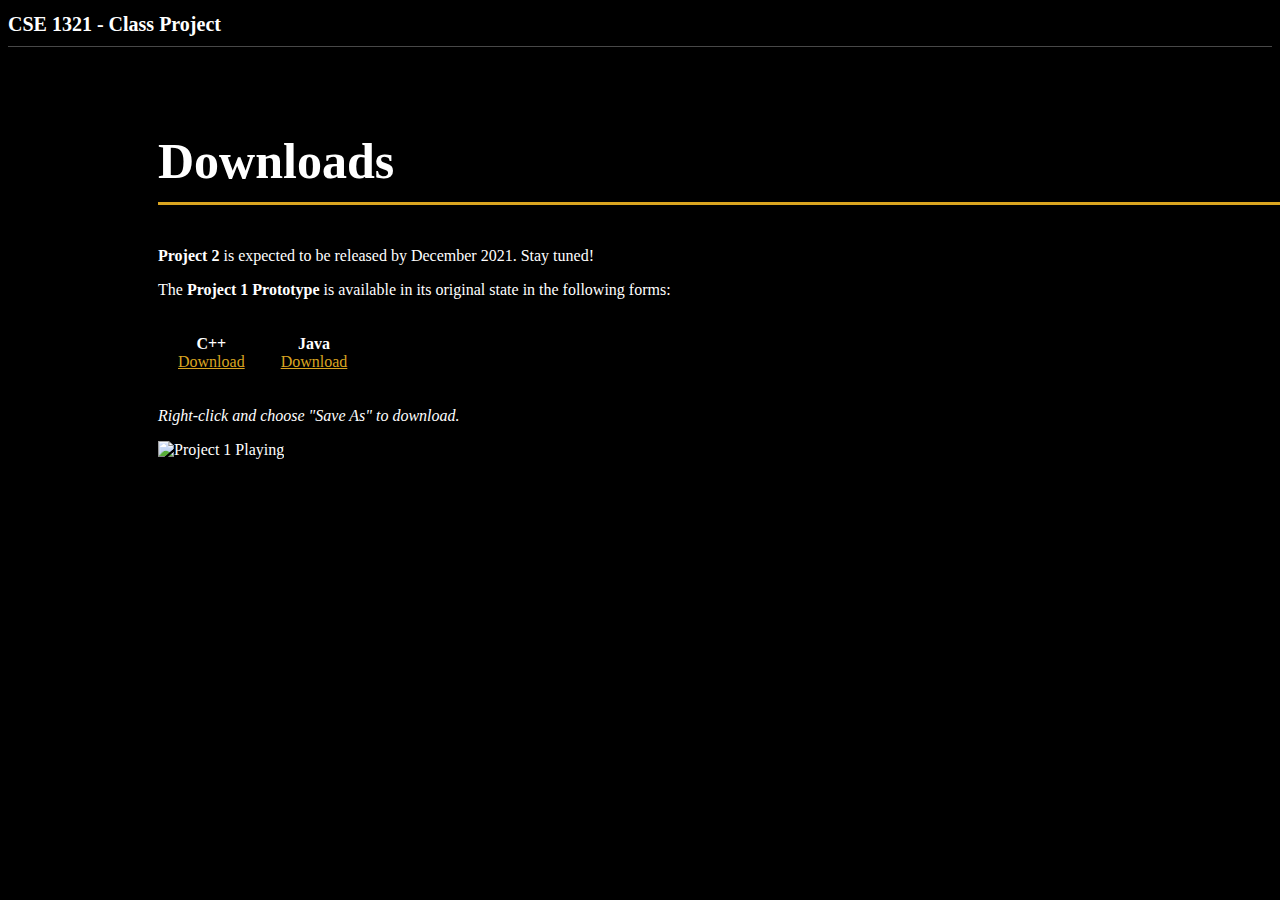
==== downloads.html @ 45a74f89 "Update downloads.html" ====
<!doctype html>
<html lang="en">
  <head>
    <meta charset="utf-8">
    <title>KSU CSE 1321 Honors - Project 2</title>
	<style>
		.table {
			border: 1px solid black;
		}
		.td {
			border: 1px solid black; 
			padding: 1em; 
			text-align:center;
		}
		.color {
			background-color: black;
			color: white;
		}
		.nav {
			border-bottom: 1.5px solid #484848;
			height: 33px;
			font-size: 20px;
		}
		.size {
			border-bottom: 3px solid #daa520;
			height: 70px;
			font-size: 50px;
		}
		div {
			width: 1150px;
			padding-left: 150px;
			margin-top: 85px;
		}
		a.one:link {color:goldenrod;}
		a.one:visited {color:darkgoldenrod;}
		a.one:hover {color:gold;}
	</style>
  </head>
  
  <body class="color">
    <h1 class="nav">CSE 1321 - Class Project</h1>
	<div>
		<h2 class="size">Downloads</h2>
    
		<p>
			<b>Project 2</b> is expected to be released by December 2021. Stay tuned!
		</p>
    
		<p>
			The <b>Project 1 Prototype</b> is available in its original state in the following forms:
		</p>
    
		<!-- This is how you make tables on a website -->
		<table class="table">
			<tr> <!-- This makes a new row -->
    
				<td class="td"> <!-- This makes a new cell within the row -->
					<b>C++</b>
					<br>
					<a class="one" href="https://github.com/SWEInstructor/CSE1321-Project2/raw/website/files/ClassProject1.cpp">Download</a> <!-- This is a link. The href attribute contains the URL you go to -->
				</td>
				<td class="td"> <!-- This makes a new cell within the row -->
					<b>Java</b>
					<br>
					<a class="one" href="https://github.com/SWEInstructor/CSE1321-Project2/raw/website/files/ClassProject1.java">Download</a>
				</td>
			</tr>
		</table>
		
		<p><i>Right-click and choose "Save As" to download.</i></p>
		
		<img src="https://raw.githubusercontent.com/SWEInstructor/CSE1321-Project2/website/img/game-played.png" alt="Project 1 Playing"> 
    </div>

  </body> 
</html>
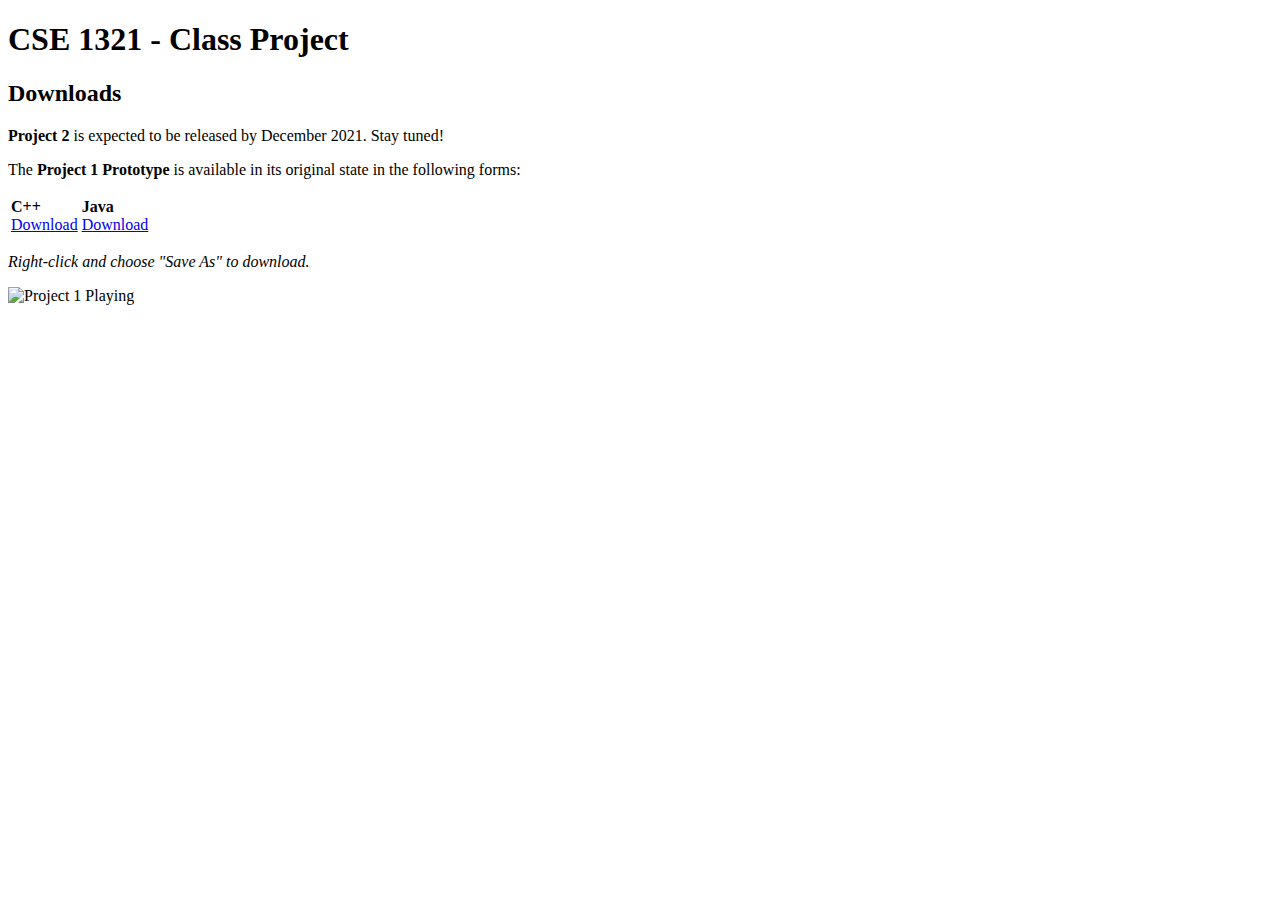
==== commit 6bf5f2f7: "Update downloads.html" ====
--- a/downloads.html
+++ b/downloads.html
@@ -3,38 +3,7 @@
   <head>
     <meta charset="utf-8">
     <title>KSU CSE 1321 Honors - Project 2</title>
-	<style>
-		.table {
-			border: 1px solid black;
-		}
-		.td {
-			border: 1px solid black; 
-			padding: 1em; 
-			text-align:center;
-		}
-		.color {
-			background-color: black;
-			color: white;
-		}
-		.nav {
-			border-bottom: 1.5px solid #484848;
-			height: 33px;
-			font-size: 20px;
-		}
-		.size {
-			border-bottom: 3px solid #daa520;
-			height: 70px;
-			font-size: 50px;
-		}
-		div {
-			width: 1150px;
-			padding-left: 150px;
-			margin-top: 85px;
-		}
-		a.one:link {color:goldenrod;}
-		a.one:visited {color:darkgoldenrod;}
-		a.one:hover {color:gold;}
-	</style>
+    <link rel="stylesheet" href="style.css">
   </head>
   
   <body class="color">
@@ -69,7 +38,7 @@
 		
 		<p><i>Right-click and choose "Save As" to download.</i></p>
 		
-		<img src="https://raw.githubusercontent.com/SWEInstructor/CSE1321-Project2/website/img/game-played.png" alt="Project 1 Playing"> 
+		<img src="https://raw.githubusercontent.com/SWEInstructor/CSE1321-Project2/website/img/game-played.png" alt="Project 1 Playing" class="imgsize"> 
     </div>
 
   </body> 
